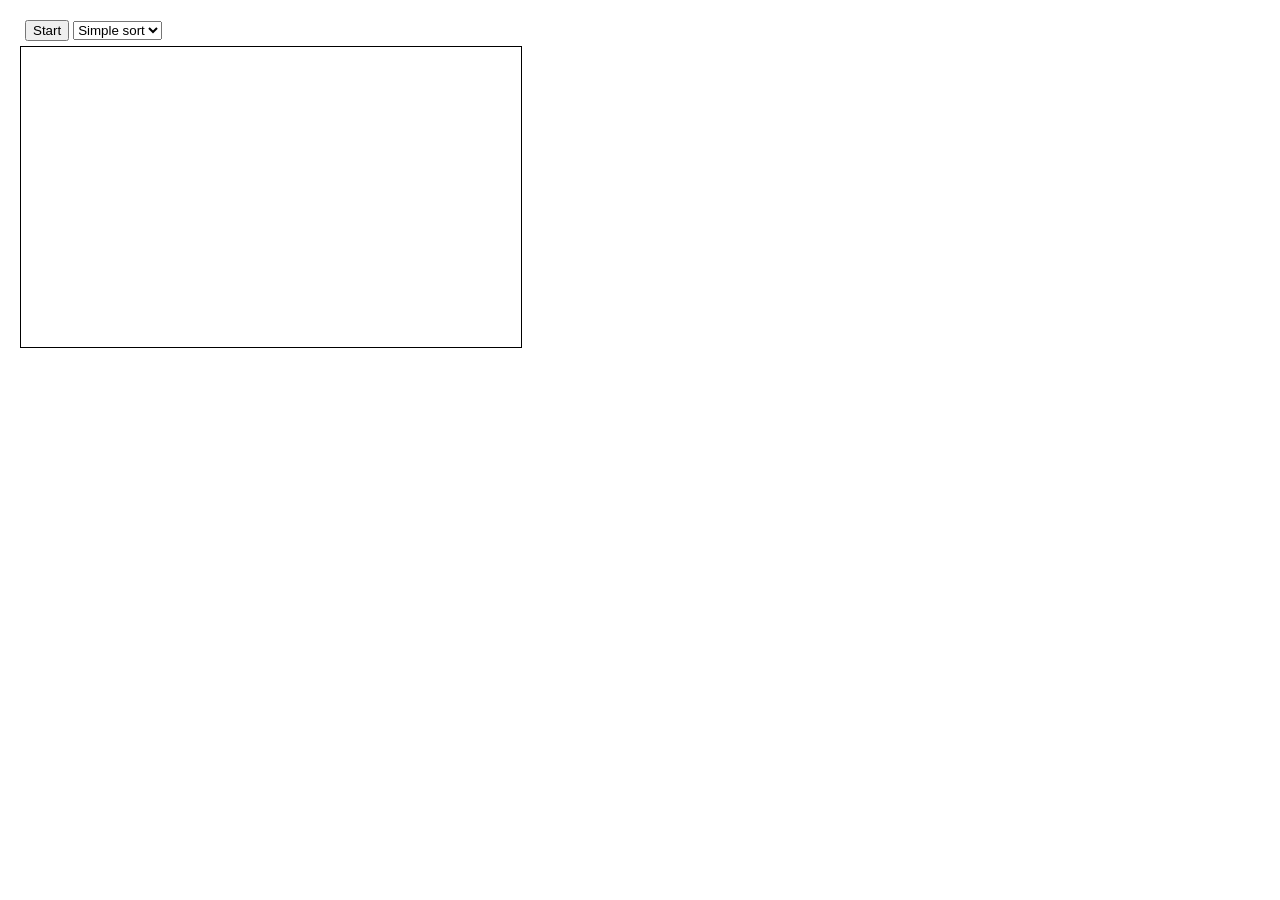
==== docs/index.html @ c4578cb3 "Added a docs folder for gitgub pages" ====
<!DOCTYPE html>
<html lang="en">

<head>
    <meta charset="UTF-8">
    <meta name="viewport" content="width=device-width, initial-scale=1.0">
    <meta http-equiv="X-UA-Compatible" content="ie=edge">
    <title>Sorting visualiser</title>

    <link rel="stylesheet" href="style.css">


</head>

<body>
    <div id="buttons">
        <button id="startButton">Start</button>
        <select name="type" id="selector">
            <option value="Simple">Simple sort</option>
        </select>
    </div>
    <div id="visualiser">
    </div>
</body>
<footer>
    <script type="module" src="main.js"></script>
</footer>

</html>
---- docs/style.css ----
body,
html {
    margin: 10px;
}

#buttons {
    margin: 5px;
}

#visualiser {
    width: 500px;
    height: 300px;
    border: 1px solid black;
    position: relative;
}

.element {
    width: 3px;
    border: 1px solid black;
    margin-left: 1px;
    background: black;
    position: absolute;
    bottom: 0;
}

.elementContainer {
    height: 100%;
    width: 3px;
    margin-left: 5px;
    display: inline-flex;
}
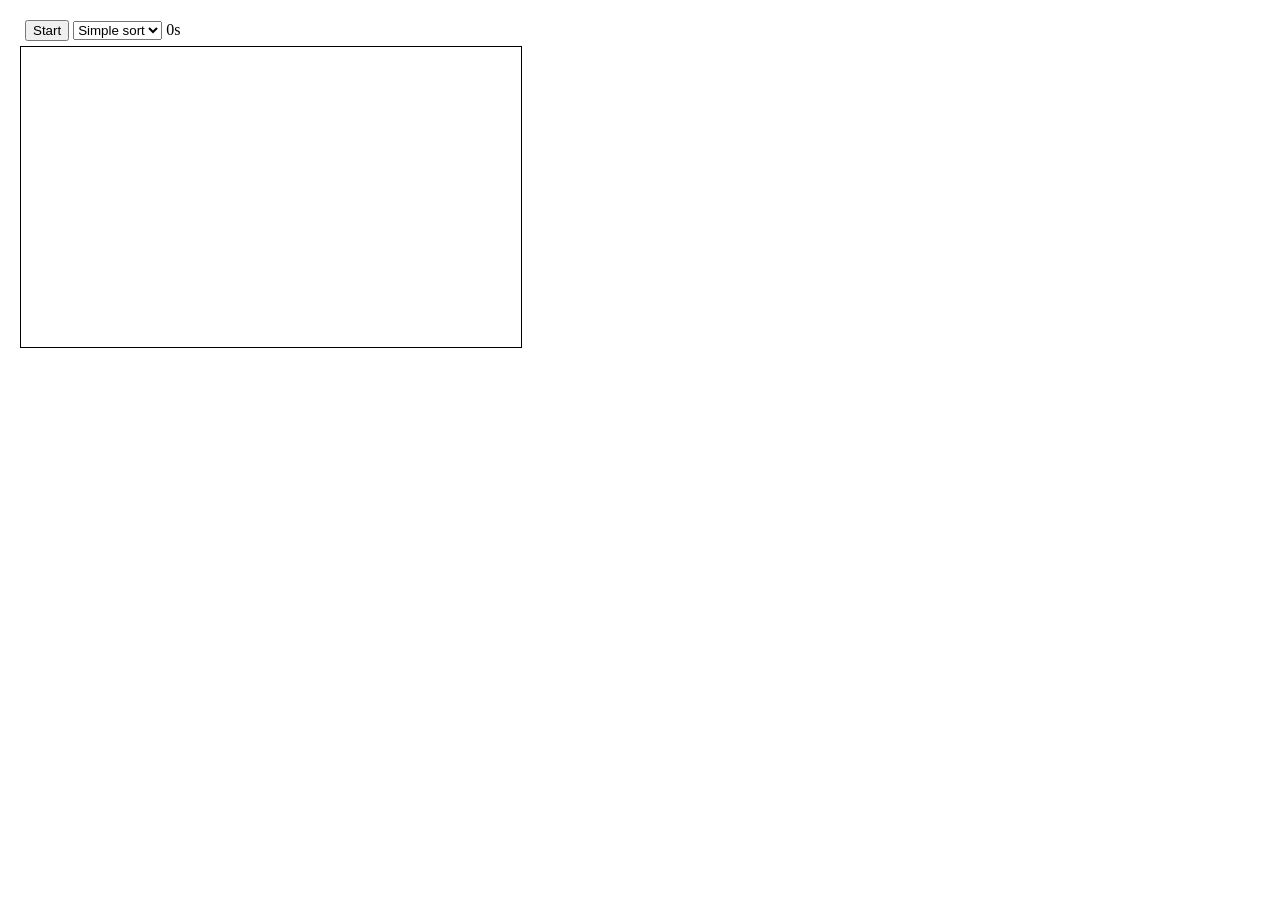
==== commit b74fea3a: "added a timer" ====
--- a/docs/index.html
+++ b/docs/index.html
@@ -18,6 +18,7 @@
         <select name="type" id="selector">
             <option value="Simple">Simple sort</option>
         </select>
+        <div id="timer"></div>
     </div>
     <div id="visualiser">
     </div>
--- a/docs/style.css
+++ b/docs/style.css
@@ -28,4 +28,8 @@
     width: 3px;
     margin-left: 5px;
     display: inline-flex;
+}
+
+#timer {
+    display: inline-flex;
 }
